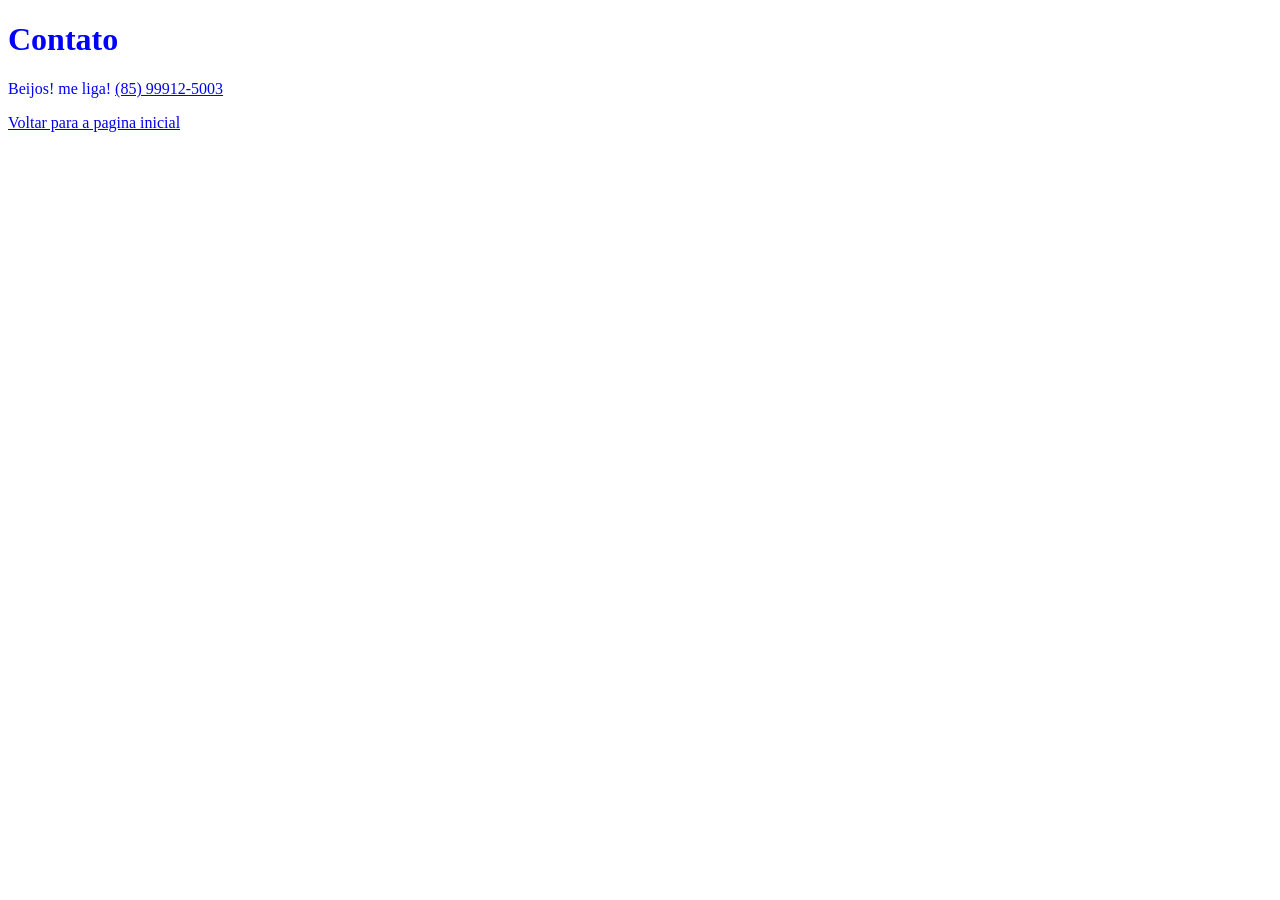
==== Contato.html @ 1d4e4963 "feat: implementar estilo basico" ====
<!doctype html>

<html>
    <head>
        <meta charset="utf-8" />
        <title>Bickcraft</title>
        <link rel="stylesheet" href="./style.css" />  
    </head>
    <body>
       <h1>Contato</h1>
       <p class="p-blue">Beijos! me liga! <a href="Tel:+5585999125003">(85) 99912-5003</a></p>
       <a href="./index.html">Voltar para a pagina inicial</a>
    </body>
</html>
---- style.css ----
h1 {color: #0000ff;}

.p-red {color: #ff0000;}
.p-blue{color: #0000ff;}

.p-font-18 {font-size: 18px;}
.p-font-11 {font-size: 11px;}

button {
    width: 150px;
    height: 50px;
    background-color: #c92071;
    color: #fff;
    border-radius: 10px;
    font-size: 18px;
    cursor: pointer;
}
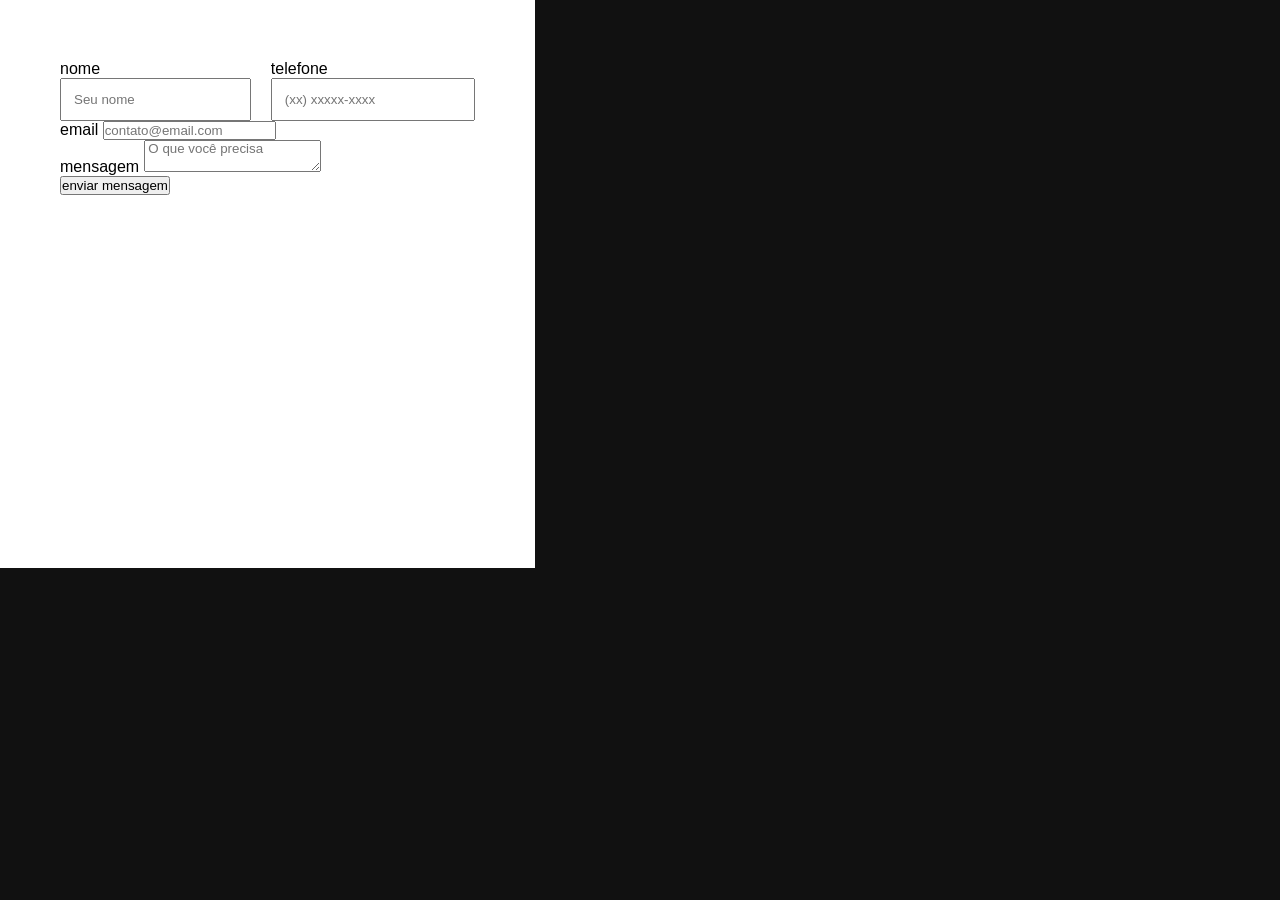
==== commit c15f757a: "adicionar estilos css" ====
--- a/Contato.html
+++ b/Contato.html
@@ -7,8 +7,33 @@
         <link rel="stylesheet" href="./style.css" />  
     </head>
     <body>
-       <h1>Contato</h1>
-       <p class="p-blue">Beijos! me liga! <a href="Tel:+5585999125003">(85) 99912-5003</a></p>
-       <a href="./index.html">Voltar para a pagina inicial</a>
+       <form>
+        <!-- primeira caixa -->
+        <div class="primary-box">
+            <div>
+                <label>nome</label>
+                <input type="text" placeholder="Seu nome" />
+            </div>
+            <div>
+                <label>telefone</label>
+                <input type="tel" placeholder="(xx) xxxxx-xxxx" />
+            </div>
+        </div>
+
+        <!-- segunda cixa -->
+        <div>
+            <label>email</label>
+            <input type=" email" placeholder="contato@email.com"  />
+        </div>
+
+        <!-- terceira caixa -->
+        <div>
+            <label>mensagem</label>
+            <textarea placeholder=" O que você precisa"></textarea>
+        </div>
+
+        <!-- botão -->
+        <button>enviar mensagem</button>
+       </form>
     </body>
 </html>
--- a/style.css
+++ b/style.css
@@ -1,17 +1,29 @@
-h1 {color: #0000ff;}
+* {
+    margin: 0;
+    padding: 0;
+    box-sizing: border-box;
+    font-family: sans-serif;
+}
 
-.p-red {color: #ff0000;}
-.p-blue{color: #0000ff;}
+html, body {height: 100%; }
 
-.p-font-18 {font-size: 18px;}
-.p-font-11 {font-size: 11px;}
+body {
+    background-color: #111;
+}
 
-button {
-    width: 150px;
-    height: 50px;
-    background-color: #c92071;
-    color: #fff;
-    border-radius: 10px;
-    font-size: 18px;
-    cursor: pointer;
+form {
+    background-color: #fff;
+    width: 535px;
+    height: 568.29px;
+    padding: 60px;
+}
+
+.primary-box {
+    display: flex;
+    gap: 20px;
+}
+
+.primary-box div input {
+    width: 100%;
+    padding: 12px ;
 }
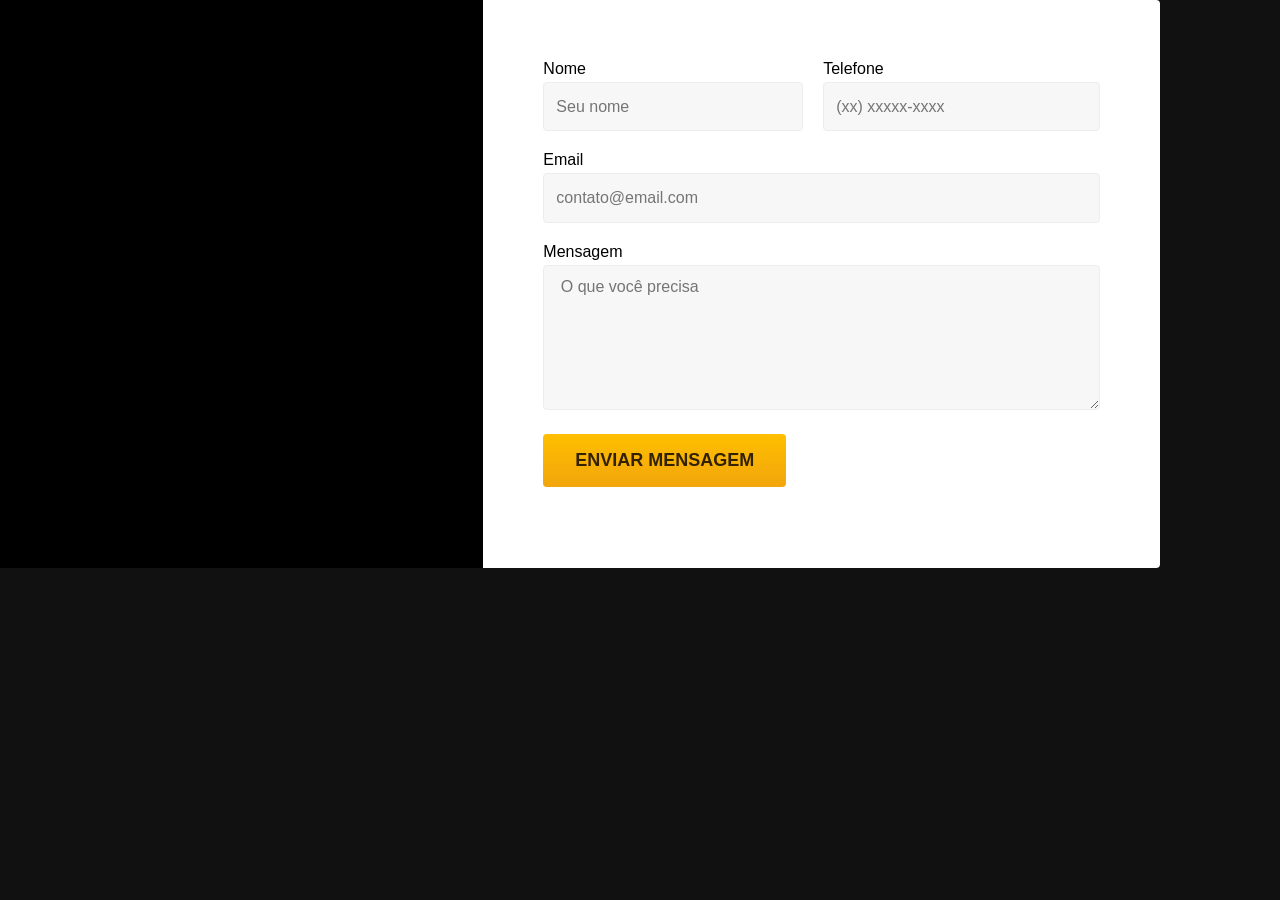
==== commit 1646600a: "up" ====
--- a/Contato.html
+++ b/Contato.html
@@ -7,33 +7,36 @@
         <link rel="stylesheet" href="./style.css" />  
     </head>
     <body>
-       <form>
-        <!-- primeira caixa -->
-        <div class="primary-box">
-            <div>
-                <label>nome</label>
-                <input type="text" placeholder="Seu nome" />
+        <section>
+            <div class="address-box"></div>
+           <form>
+            <!-- primeira caixa -->
+            <div class="primary-box">
+                <div>
+                    <label>nome</label>
+                    <input type="text" placeholder="Seu nome" />
+                </div>
+                <div>
+                    <label>telefone</label>
+                    <input type="tel" placeholder="(xx) xxxxx-xxxx" />
+                </div>
             </div>
-            <div>
-                <label>telefone</label>
-                <input type="tel" placeholder="(xx) xxxxx-xxxx" />
+    
+            <!-- segunda cixa -->
+            <div class="secondary-box">
+                <label>email</label>
+                <input type=" email" placeholder="contato@email.com"  />
             </div>
-        </div>
-
-        <!-- segunda cixa -->
-        <div>
-            <label>email</label>
-            <input type=" email" placeholder="contato@email.com"  />
-        </div>
-
-        <!-- terceira caixa -->
-        <div>
-            <label>mensagem</label>
-            <textarea placeholder=" O que você precisa"></textarea>
-        </div>
-
-        <!-- botão -->
-        <button>enviar mensagem</button>
-       </form>
+    
+            <!-- terceira caixa -->
+            <div class="third-box">
+                <label>mensagem</label>
+                <textarea placeholder=" O que você precisa"></textarea>
+            </div>
+    
+            <!-- botão -->
+            <button>enviar mensagem</button>
+           </form>            
+        </section>
     </body>
 </html>
--- a/style.css
+++ b/style.css
@@ -5,17 +5,34 @@
     font-family: sans-serif;
 }
 
-html, body {height: 100%; }
+html,
+body {
+    height: 100%;
+}
 
 body {
     background-color: #111;
 }
 
+section {
+    display: flex;
+}
+
+.address-box {
+    background-color: #000;
+    width: 483.33px;
+    height: 568.29px;
+}
+
 form {
     background-color: #fff;
-    width: 535px;
-    height: 568.29px;
+    width: 676.67px;
     padding: 60px;
+    display: flex;
+    flex-direction: column;
+    gap: 20px;
+    border-top-right-radius: 4px;
+    border-bottom-right-radius: 4px;
 }
 
 .primary-box {
@@ -23,7 +40,55 @@
     gap: 20px;
 }
 
-.primary-box div input {
+.primary-box div label,
+.secondary-box label,
+.third-box label {
+    display: inline-block;
+    margin-bottom: 4px;
+    text-transform: capitalize;
+}
+
+.primary-box div input,
+.secondary-box input,
+.third-box textarea {
     width: 100%;
-    padding: 12px ;
+    height: 49.33px;
+    padding: 12px;
+    font-size: 16px;
+    border-radius: 4px;
+    border: 1px solid #ededed;
+    background-color: #f7f7f7;
+
+}
+
+.third-box textarea {
+    height: 145.33px;
+}
+
+.primary-box div input:focus,
+.secondary-box input:focus,
+.third-box textarea:focus {
+    outline: none;
+    border-color: #fb0;
+    background-color: #fff;
+    box-shadow: 0 0 0 2px #fea;
+}
+
+button {
+    text-transform: uppercase;
+    font-size: 18px;
+    font-weight: 600;
+    background: linear-gradient(#ffbf00, #f2a50c);
+    color: #332200;
+    width: fit-content;
+    padding: 16px 32px;
+    border: none;
+    border-radius: 4px;
+    cursor: pointer;
+
+}
+
+button:hover {
+    background: linear-gradient(#ffb60d, #e59317);
+
 }
